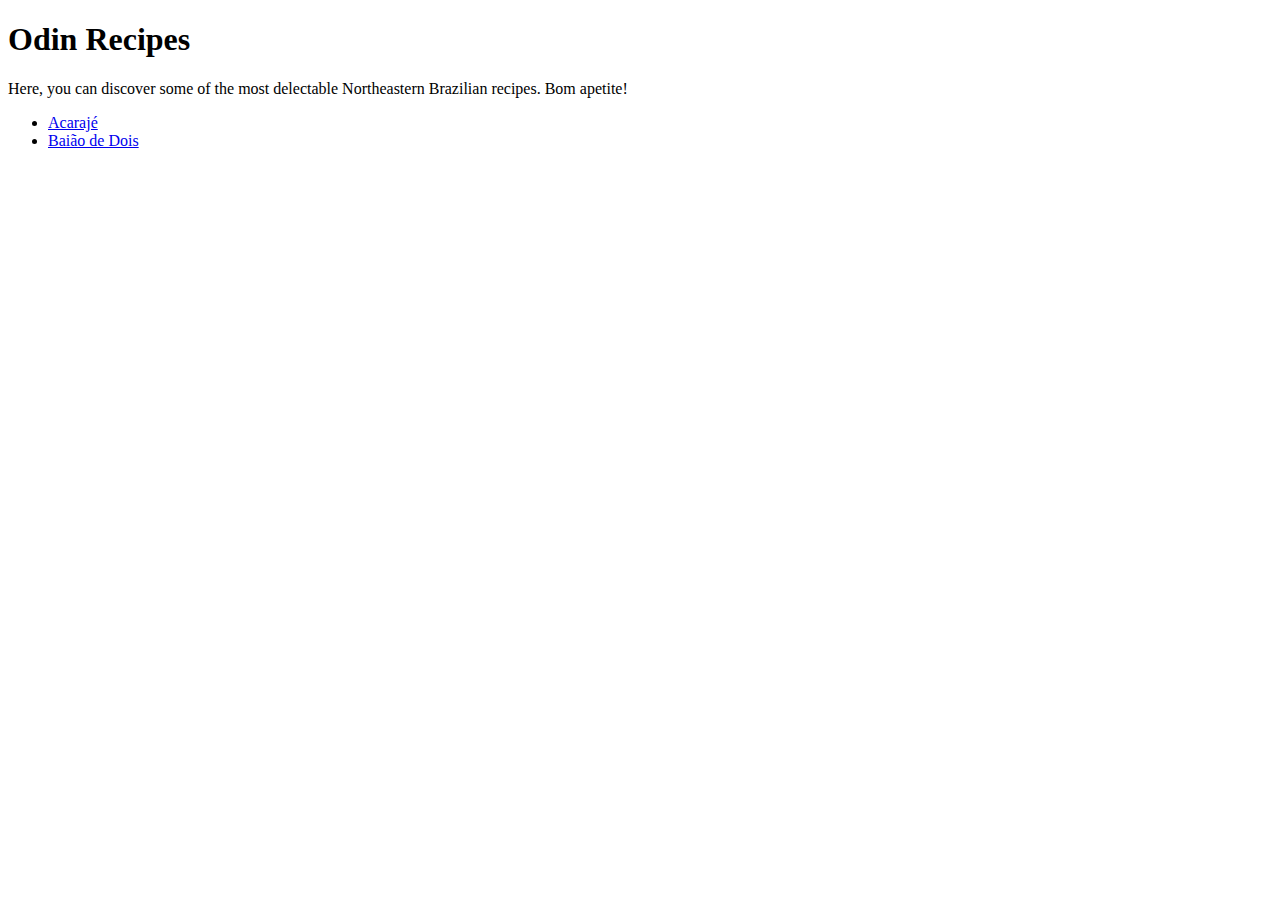
==== index.html @ f15b2ada "Add baião de dois recipe" ====
<!DOCTYPE html>
<html lang="en">

<head>
	<meta charset="UTF-8">
	<title>Odin Recipes</title>
</head>

<body>
	<h1>Odin Recipes</h1>
    <p>Here, you can discover some of the most delectable Northeastern Brazilian recipes. Bom apetite!</p>
    <ul>
        <li><a href="recipes/acaraje.html">Acarajé</a></li>
        <li><a href="recipes/baiao-de-dois.html">Baião de Dois</a></li>
    </ul>
</body>

</html>
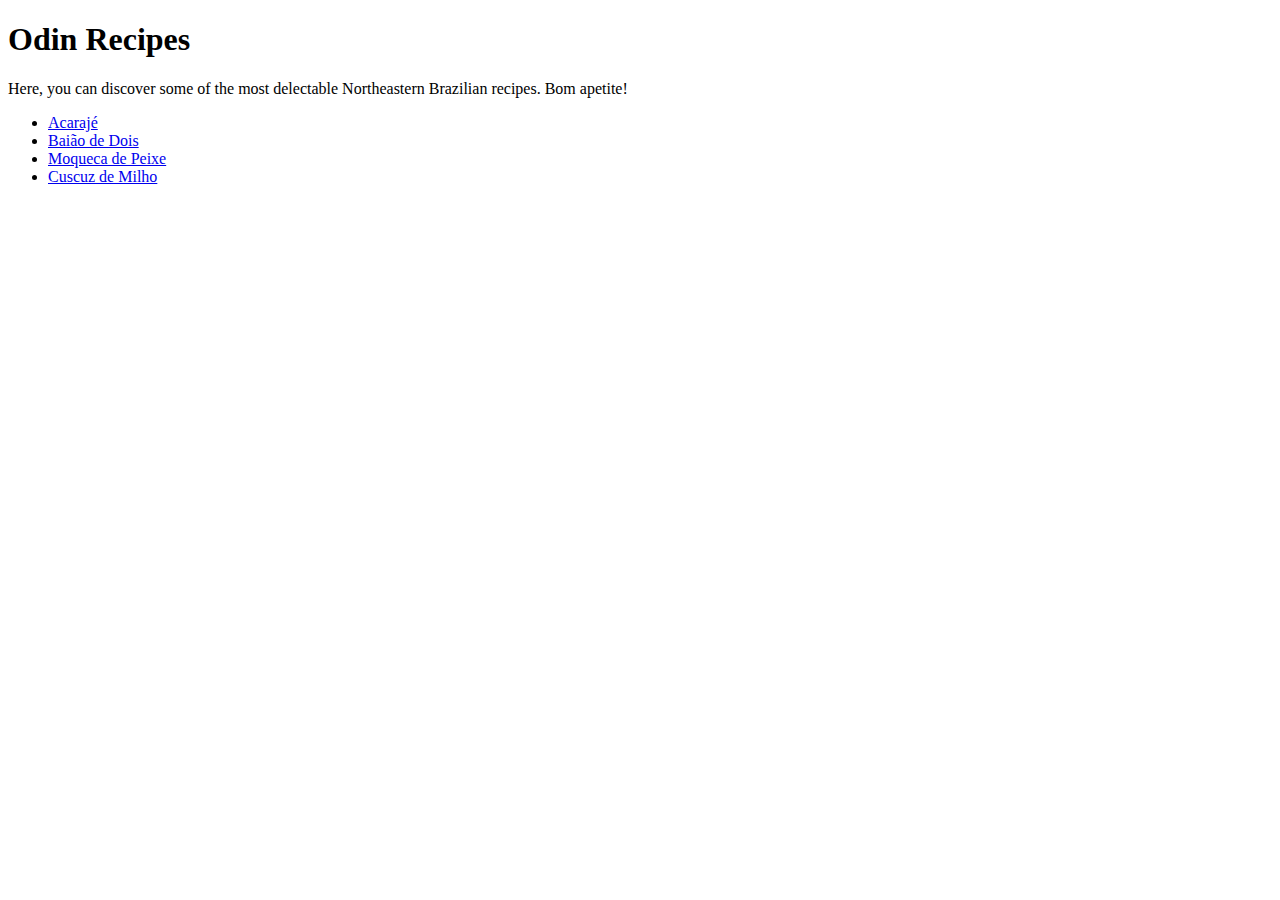
==== commit c1a8c937: "Add cuscuz de milho recipe" ====
--- a/index.html
+++ b/index.html
@@ -12,6 +12,8 @@
     <ul>
         <li><a href="recipes/acaraje.html">Acarajé</a></li>
         <li><a href="recipes/baiao-de-dois.html">Baião de Dois</a></li>
+        <li><a href="recipes/moqueca-de-peixe.html">Moqueca de Peixe</a></li>
+        <li><a href="recipes/cuscuz.html">Cuscuz de Milho</a></li>
     </ul>
 </body>
 
